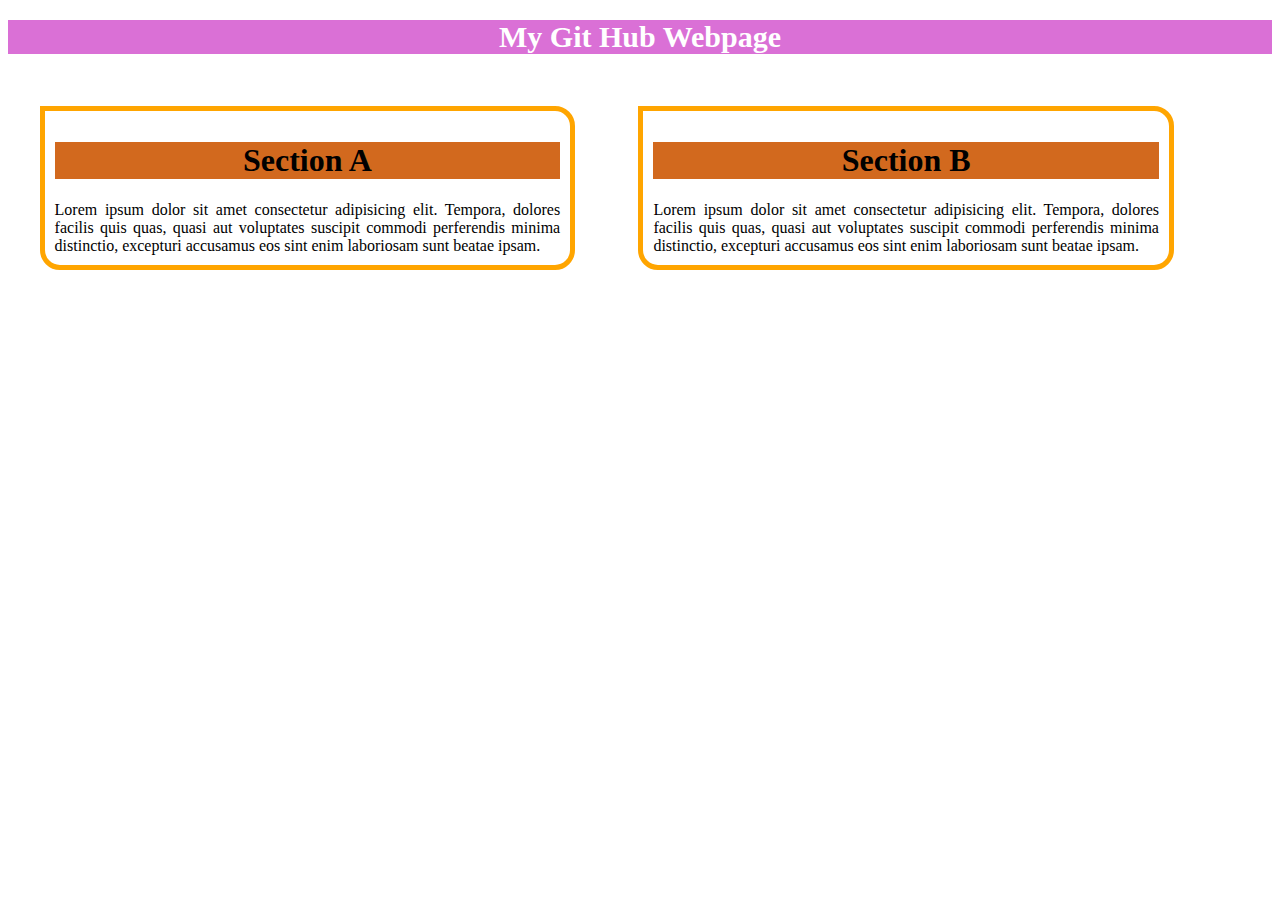
==== index.html @ 33bc9f99 "second push" ====
<!DOCTYPE html>
<html lang="en">
<head>
    <meta charset="UTF-8">
    <meta http-equiv="X-UA-Compatible" content="IE=edge">
    <meta name="viewport" content="width=device-width, initial-scale=1.0">
    <title>My Git hub Page</title>
    <link rel="stylesheet" href="style.css">
    <link rel="icon" href="Images/icon.ico">
</head>
<body>
    <H1 class="color">My Git Hub Webpage</H1>
<div>
<section class="box">
    <h1 class="text-aligne">Section A</h1>
    Lorem ipsum dolor sit amet consectetur adipisicing elit. Tempora, dolores facilis quis quas, quasi aut voluptates suscipit commodi perferendis minima distinctio, excepturi accusamus eos sint enim laboriosam sunt beatae ipsam.

</section>

<section class="box">
    <h1 class="text-aligne">Section B</h1>
    Lorem ipsum dolor sit amet consectetur adipisicing elit. Tempora, dolores facilis quis quas, quasi aut voluptates suscipit commodi perferendis minima distinctio, excepturi accusamus eos sint enim laboriosam sunt beatae ipsam.

</section>

</div>

</body>
</html>
---- style.css ----
h1.color{
    color: white;
    background-color: orchid;
    font-size: 30px;
    text-align: center;
}

.box{
    width: 40%;
    height: 100%;
    border: 5px solid orange;
    margin: 2.5%;
    border-radius: 0 20px 20px;
    padding: 10px ;
    text-align: justify;
    float: left;
}

.text-aligne{
    text-align: center;
    background: chocolate;
}
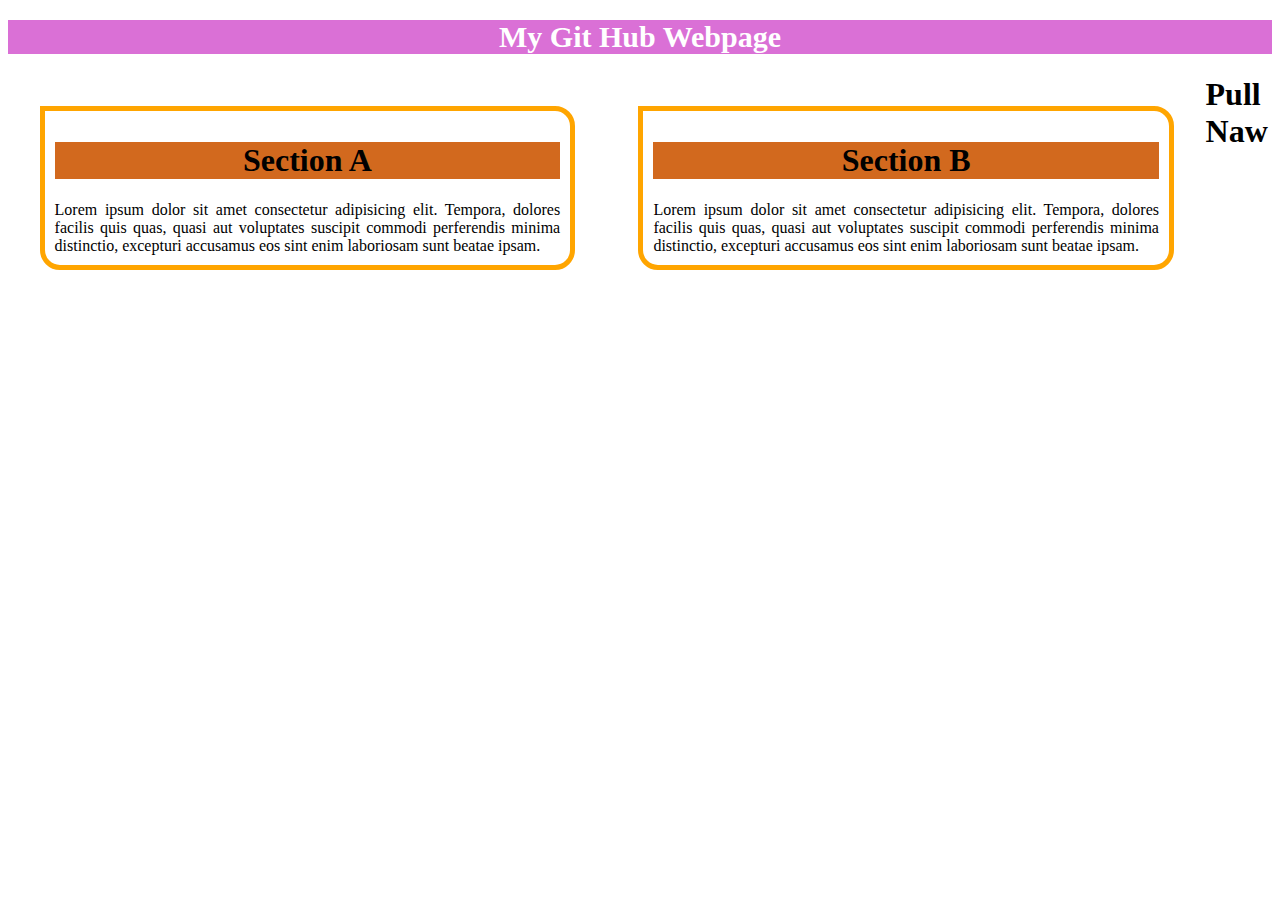
==== commit 8ddc6b3b: "pull" ====
--- a/index.html
+++ b/index.html
@@ -24,6 +24,8 @@
 </section>
 
 </div>
+    
+    <h1> Pull Naw </h1>
 
 </body>
-</html>+</html>
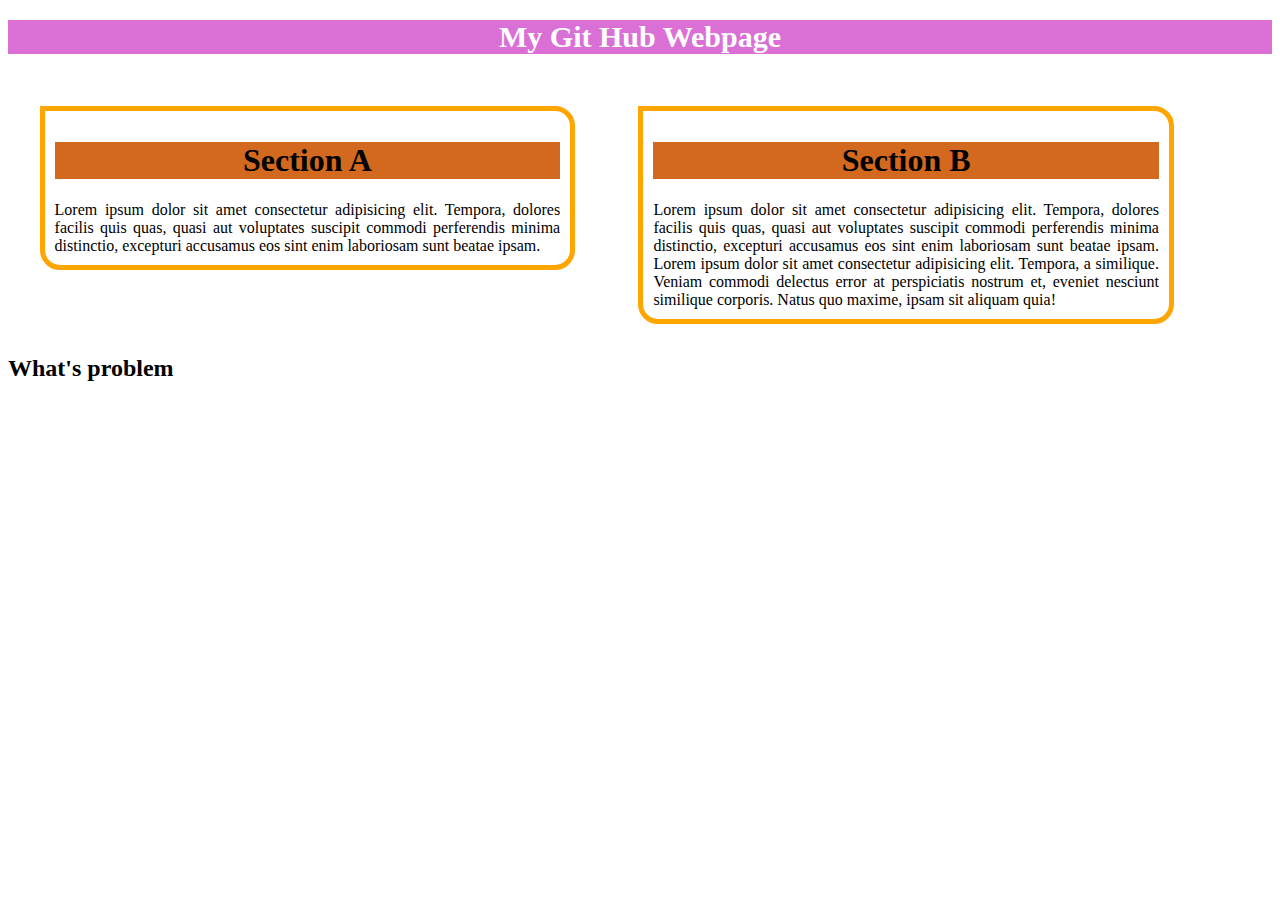
==== commit 9b0d6d40: "fine" ====
--- a/index.html
+++ b/index.html
@@ -20,12 +20,12 @@
 <section class="box">
     <h1 class="text-aligne">Section B</h1>
     Lorem ipsum dolor sit amet consectetur adipisicing elit. Tempora, dolores facilis quis quas, quasi aut voluptates suscipit commodi perferendis minima distinctio, excepturi accusamus eos sint enim laboriosam sunt beatae ipsam.
+    Lorem ipsum dolor sit amet consectetur adipisicing elit. Tempora, a similique. Veniam commodi delectus error at perspiciatis nostrum et, eveniet nesciunt similique corporis. Natus quo maxime, ipsam sit aliquam quia!
 
 </section>
 
 </div>
-    
-    <h1> Pull Naw </h1>
+<h2>What's problem</h2>
 
 </body>
-</html>
+</html>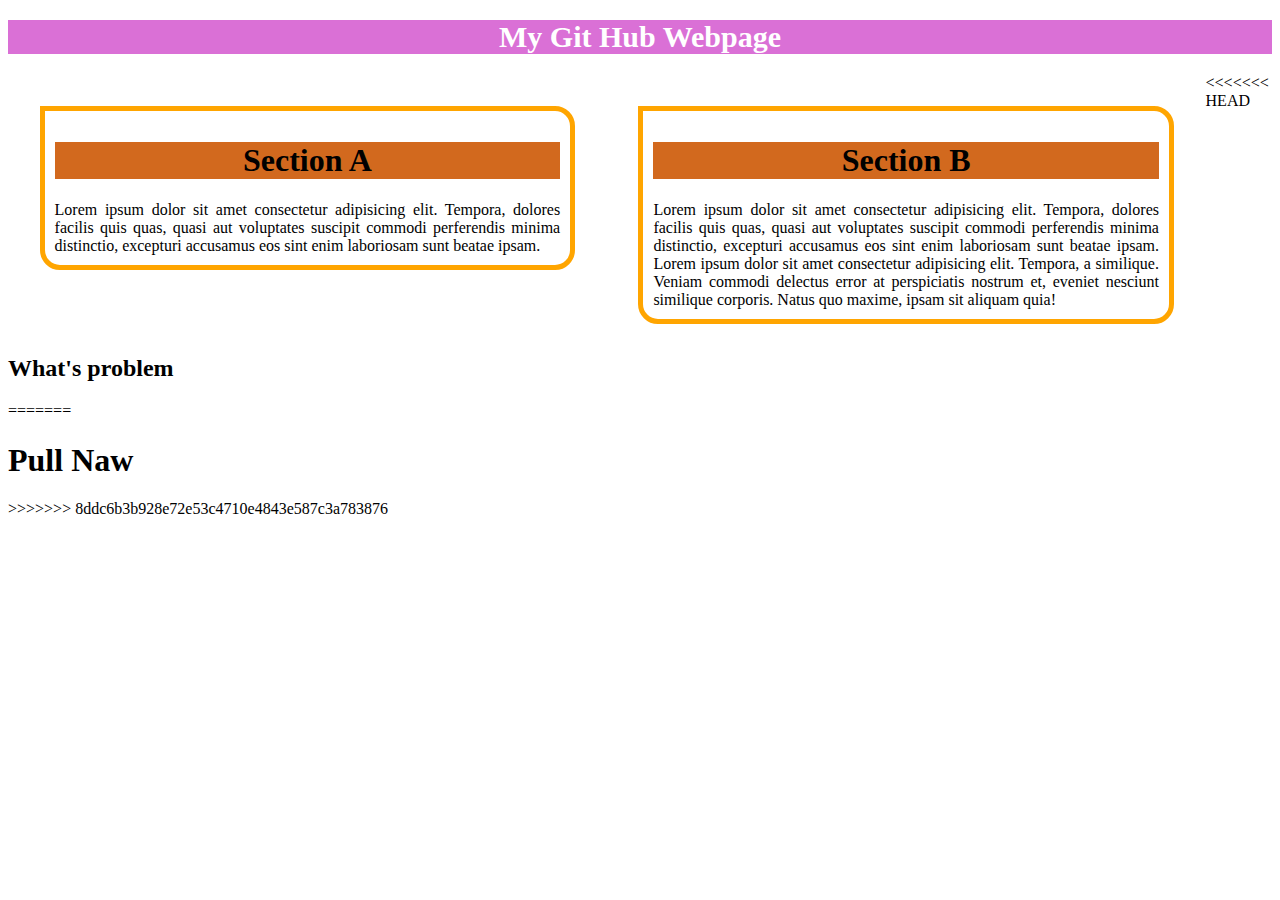
==== commit 97823aa8: "add new" ====
--- a/index.html
+++ b/index.html
@@ -25,7 +25,12 @@
 </section>
 
 </div>
+<<<<<<< HEAD
 <h2>What's problem</h2>
+=======
+    
+    <h1> Pull Naw </h1>
+>>>>>>> 8ddc6b3b928e72e53c4710e4843e587c3a783876
 
 </body>
-</html>+</html>
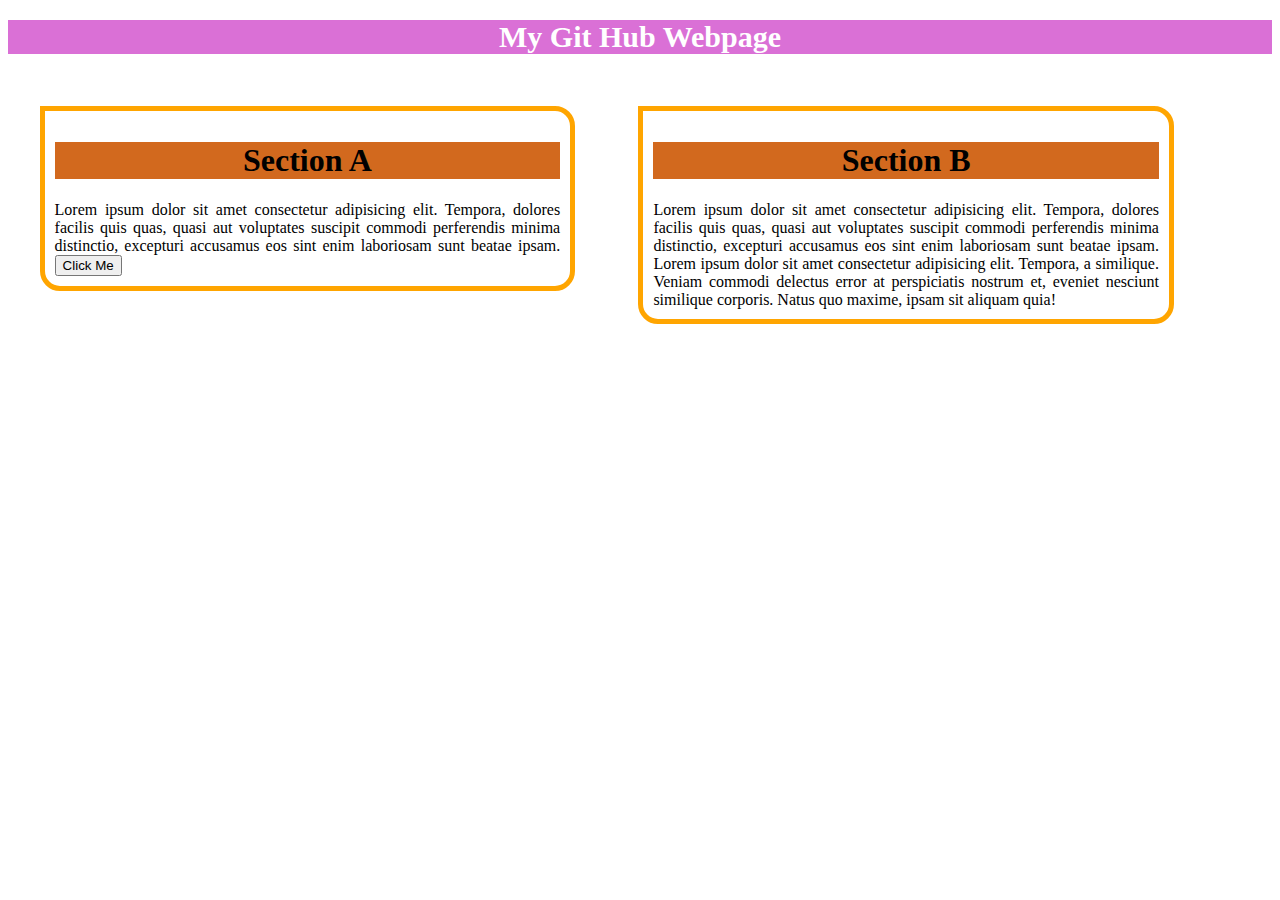
==== commit 6d42fbe6: "pseudo" ====
--- a/index.html
+++ b/index.html
@@ -14,8 +14,9 @@
 <section class="box">
     <h1 class="text-aligne">Section A</h1>
     Lorem ipsum dolor sit amet consectetur adipisicing elit. Tempora, dolores facilis quis quas, quasi aut voluptates suscipit commodi perferendis minima distinctio, excepturi accusamus eos sint enim laboriosam sunt beatae ipsam.
+    <button> Click Me</button>
+</section>
 
-</section>
 
 <section class="box">
     <h1 class="text-aligne">Section B</h1>
@@ -25,12 +26,7 @@
 </section>
 
 </div>
-<<<<<<< HEAD
-<h2>What's problem</h2>
-=======
-    
-    <h1> Pull Naw </h1>
->>>>>>> 8ddc6b3b928e72e53c4710e4843e587c3a783876
+
 
 </body>
 </html>
--- a/style.css
+++ b/style.css
@@ -1,6 +1,6 @@
 h1.color{
     color: white;
-    background-color: orchid;
+    background: orchid;
     font-size: 30px;
     text-align: center;
 }
@@ -19,4 +19,8 @@
 .text-aligne{
     text-align: center;
     background: chocolate;
-}+}
+
+h1:hover{
+    color: crimson;  
+}
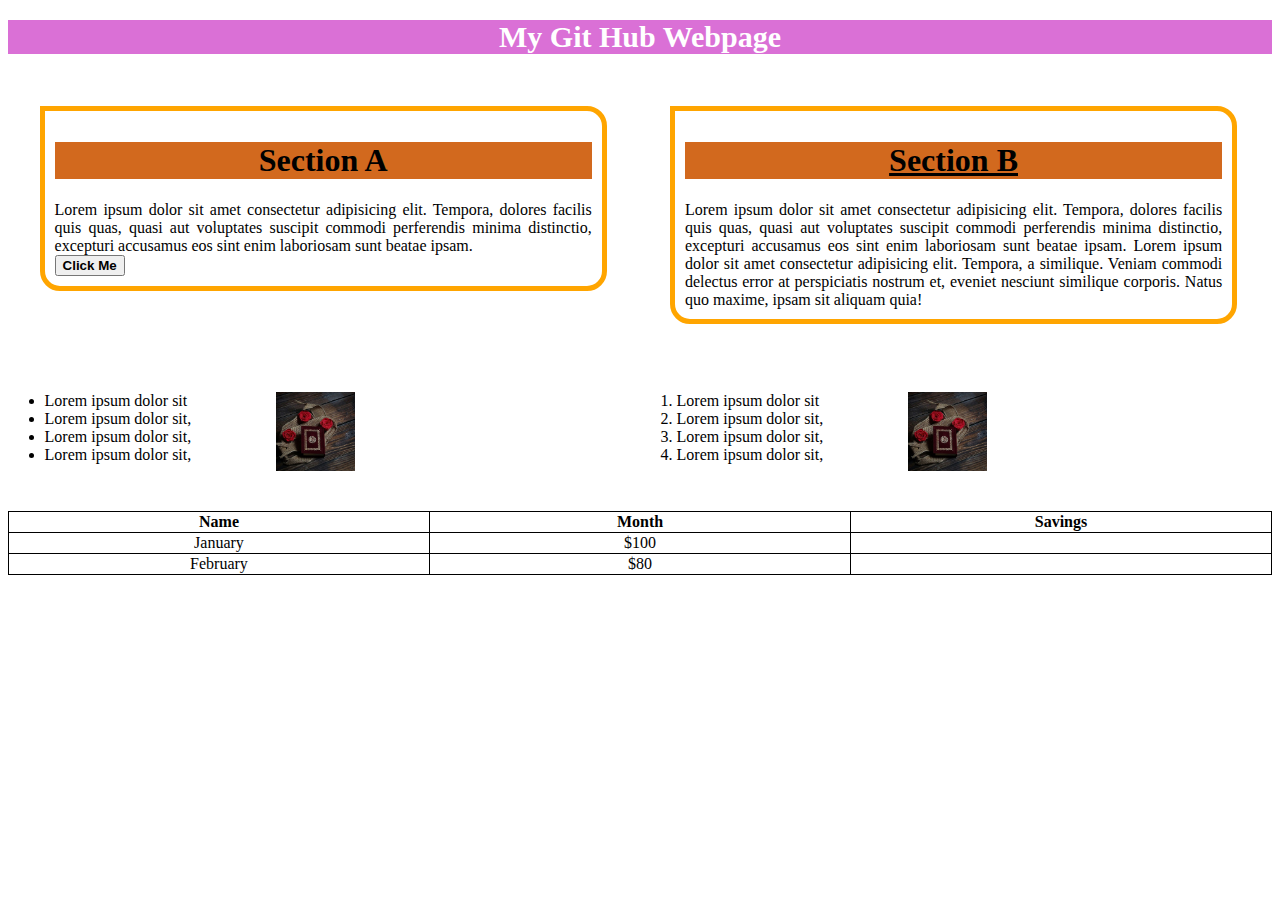
==== commit bb41e2ad: "table added" ====
--- a/index.html
+++ b/index.html
@@ -14,12 +14,12 @@
 <section class="box">
     <h1 class="text-aligne">Section A</h1>
     Lorem ipsum dolor sit amet consectetur adipisicing elit. Tempora, dolores facilis quis quas, quasi aut voluptates suscipit commodi perferendis minima distinctio, excepturi accusamus eos sint enim laboriosam sunt beatae ipsam.
-    <button> Click Me</button>
+    <br><button> <b>Click Me</b></button>
 </section>
 
 
 <section class="box">
-    <h1 class="text-aligne">Section B</h1>
+    <h1 class="text-aligne"><u>Section B</u></h1>
     Lorem ipsum dolor sit amet consectetur adipisicing elit. Tempora, dolores facilis quis quas, quasi aut voluptates suscipit commodi perferendis minima distinctio, excepturi accusamus eos sint enim laboriosam sunt beatae ipsam.
     Lorem ipsum dolor sit amet consectetur adipisicing elit. Tempora, a similique. Veniam commodi delectus error at perspiciatis nostrum et, eveniet nesciunt similique corporis. Natus quo maxime, ipsam sit aliquam quia!
 
@@ -28,5 +28,74 @@
 </div>
 
 
+<div>
+<section class="section">
+<ul class="column">
+    <li>
+        Lorem ipsum dolor sit
+    </li>
+
+    <li>
+        Lorem ipsum dolor sit, 
+    </li>
+
+    <li>
+        Lorem ipsum dolor sit, 
+    </li>
+
+    <li>
+        Lorem ipsum dolor sit, 
+    </li>
+</ul>
+
+<ul class="column">
+<img  src ="Images/Quran.jpg" alt="">
+</ul>
+</section>
+
+<section class="section">
+<ol class="column">
+    <li>
+        Lorem ipsum dolor sit
+    </li>
+
+    <li>
+        Lorem ipsum dolor sit, 
+    </li>
+
+    <li>
+        Lorem ipsum dolor sit, 
+    </li>
+
+    <li>
+        Lorem ipsum dolor sit, 
+    </li>
+</ol>
+
+<ul class="column">
+    <img  src ="Images/Quran.jpg" alt="">
+    </ul>
+</section>
+
+</div>
+
+<table>
+    <tr>
+      <th>Name</th>
+      <th>Month</th>
+      <th>Savings</th>
+    </tr>
+    <tr>
+      <td>January</td>
+      <td>$100</td>
+      <td></td>
+    </tr>
+    <tr>
+      <td>February</td>
+      <td>$80</td>
+      <td></td>
+    </tr>
+  </table>
+
 </body>
 </html>
--- a/style.css
+++ b/style.css
@@ -6,7 +6,7 @@
 }
 
 .box{
-    width: 40%;
+    width: 42.5%;
     height: 100%;
     border: 5px solid orange;
     margin: 2.5%;
@@ -24,3 +24,31 @@
 h1:hover{
     color: crimson;  
 }
+
+img{
+    width:50%;
+}
+
+table {
+    border: 1px solid black;
+    border-collapse: collapse;
+    width: 100%;
+  }
+
+  td, th {
+    border: 1px solid black;
+    border-collapse: collapse;
+    width: 33.33%;
+    text-align: center;
+  }
+  .section{
+      width: 50%;
+      float: left;
+  }
+
+  .column {
+    float: left;
+    width: 25%;
+    padding: 5px;
+    margin: 5%;
+  }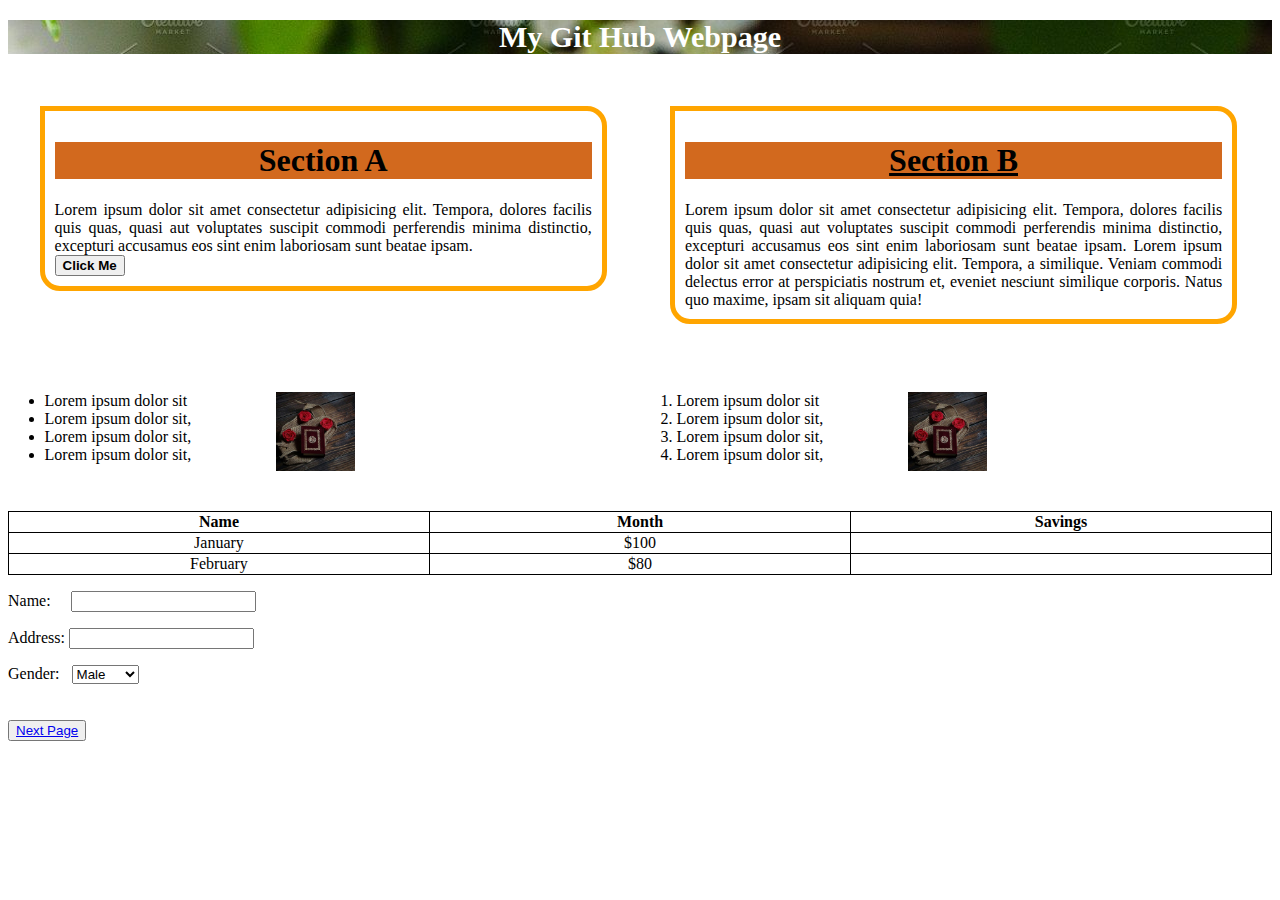
==== commit 035651d4: "background" ====
--- a/index.html
+++ b/index.html
@@ -97,5 +97,32 @@
     </tr>
   </table>
 
+
+<div>
+
+    <form action="">
+
+        <P> Name:&nbsp&nbsp&nbsp&nbsp&nbsp<input type="text" Name="Name"> </P>
+        <P> Address: <input type="text" Address="Address"> </P>
+        <label for="Gender">Gender:&nbsp&nbsp</label>
+        <select name="Gender" id="Gender">
+          <option value="Male">Male</option>
+          <option value="Female">Female</option>
+        </select>
+
+
+    </form>
+
+
+
+
+
+
+</div>
+<br>
+<br>
+<button> <a href="background.html">Next Page </a></button> 
+
+
 </body>
 </html>
--- a/style.css
+++ b/style.css
@@ -3,6 +3,7 @@
     background: orchid;
     font-size: 30px;
     text-align: center;
+    background-image: url(Images/quran2.jpg) ;
 }
 
 .box{
@@ -51,4 +52,6 @@
     width: 25%;
     padding: 5px;
     margin: 5%;
-  }+  }
+
+  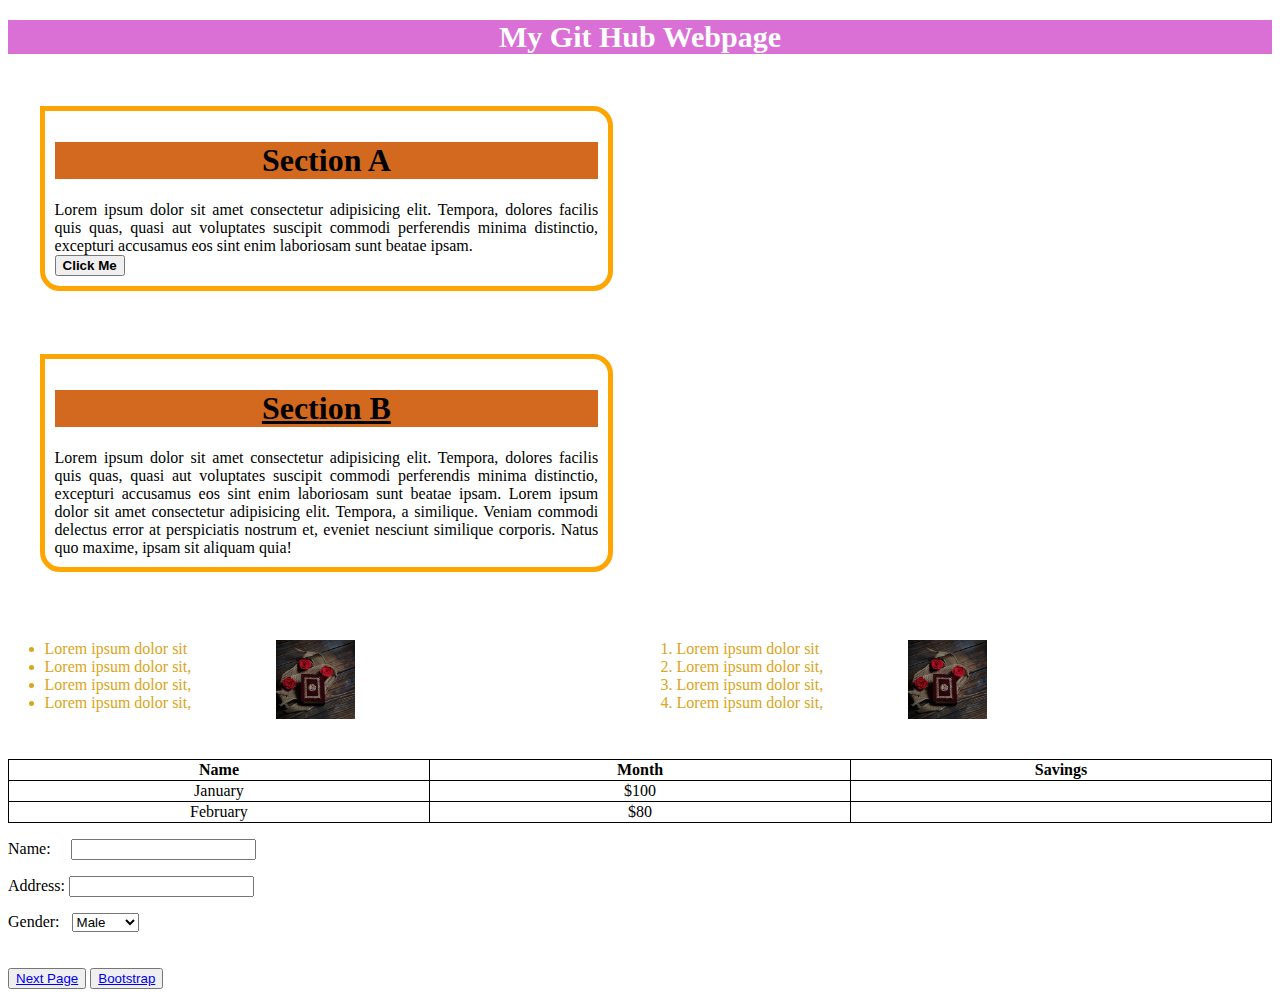
==== commit 76ce5d32: "bootstrap" ====
--- a/index.html
+++ b/index.html
@@ -49,7 +49,7 @@
 </ul>
 
 <ul class="column">
-<img  src ="Images/Quran.jpg" alt="">
+<img  src ="Images/quran-1.jpg" alt="">
 </ul>
 </section>
 
@@ -73,7 +73,7 @@
 </ol>
 
 <ul class="column">
-    <img  src ="Images/Quran.jpg" alt="">
+    <img  src ="Images/quran-1.jpg" alt="">
     </ul>
 </section>
 
@@ -123,6 +123,8 @@
 <br>
 <button> <a href="background.html">Next Page </a></button> 
 
+<button> <a href="Bootstrap.html">Bootstrap</a> </button>
+
 
 </body>
 </html>
--- a/style.css
+++ b/style.css
@@ -1,13 +1,13 @@
 h1.color{
-    color: white;
+    
     background: orchid;
     font-size: 30px;
     text-align: center;
-    background-image: url(Images/quran2.jpg) ;
+    
 }
 
 .box{
-    width: 42.5%;
+    width: 43%;
     height: 100%;
     border: 5px solid orange;
     margin: 2.5%;
@@ -17,16 +17,49 @@
     float: left;
 }
 
+.box1{
+    width: 43%;
+    height: 171px;
+    border: 5px solid orange;
+    margin: 2.5%;
+    border-radius: 0 20px 20px;
+    padding: 10px ;
+    text-align:justify;
+    float: left;
+    overflow: hidden;
+}
+
+.scroll:hover{
+    overflow-y:scroll; 
+}
+
+.background{ 
+    background-image: url(Images/quran-3.jpg) ;
+    background-repeat: no-repeat;
+    background-size: 100%;
+    
+    text-align: center;
+}
+
+.background, h1.color{
+    color: white;
+}
+
 .text-aligne{
     text-align: center;
     background: chocolate;
 }
 
 h1:hover{
-    color: crimson;  
+    color:springgreen;  
 }
 
-img{
+a:visited {
+    color: blue;}
+
+  
+
+.section,img{
     width:50%;
 }
 
@@ -34,6 +67,7 @@
     border: 1px solid black;
     border-collapse: collapse;
     width: 100%;
+    
   }
 
   td, th {
@@ -43,7 +77,6 @@
     text-align: center;
   }
   .section{
-      width: 50%;
       float: left;
   }
 
@@ -54,4 +87,19 @@
     margin: 5%;
   }
 
-  +  div li{
+      color: goldenrod;
+  }
+
+  .box > p{
+      color:tomato;
+  }
+
+  div + p{
+    color:tomato;
+    text-align: left;
+}
+
+div ~ p{
+    font-style: italic;
+}